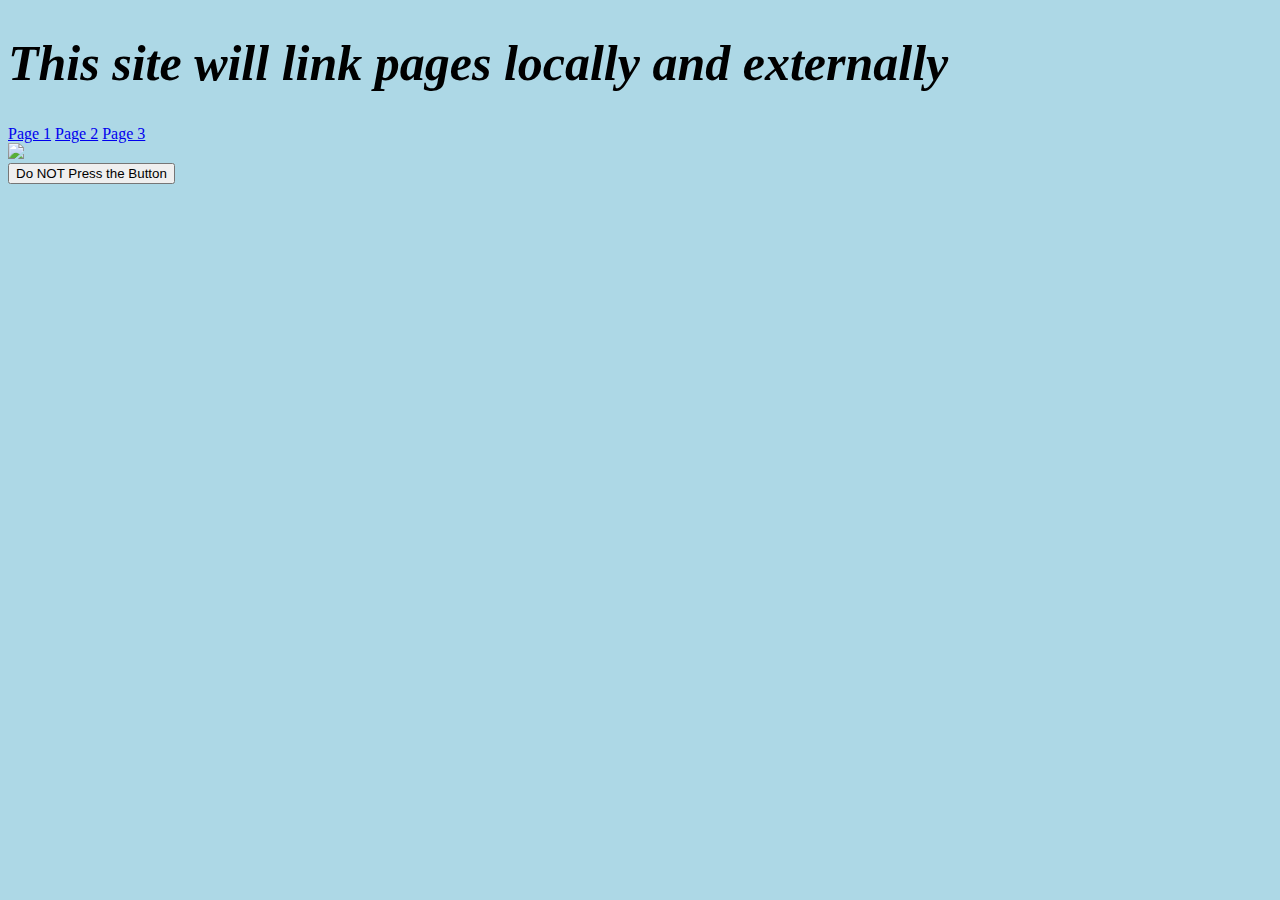
==== index.html @ 02236921 "the REAL link-practice" ====
<!DOCTYPE html>
<html>
<head>
	<title>ScriptEd Unit 9: Linking pages</title>
	
	<script src="scripts/scripts.js"></script>
    
    <link rel="stylesheet" type="text/css" href="styles/styles.css">
    
</head>
<body>
		<h1>This site will link pages locally and externally</h1>
		<a href="pages/page1.html">Page 1</a>
		<a href="pages/page2.html">Page 2</a>
		<a href="pages/page3.html">Page 3</a>
		<br><img src="images/ScriptEd.png"></br>
		<button onclick="myFunction()">Do NOT Press the Button</button>
</body>
</html>
---- styles/styles.css ----
body {
    background-color: lightblue;
}

h1 {
    font-style: italic;
    font-size: 50px;
}
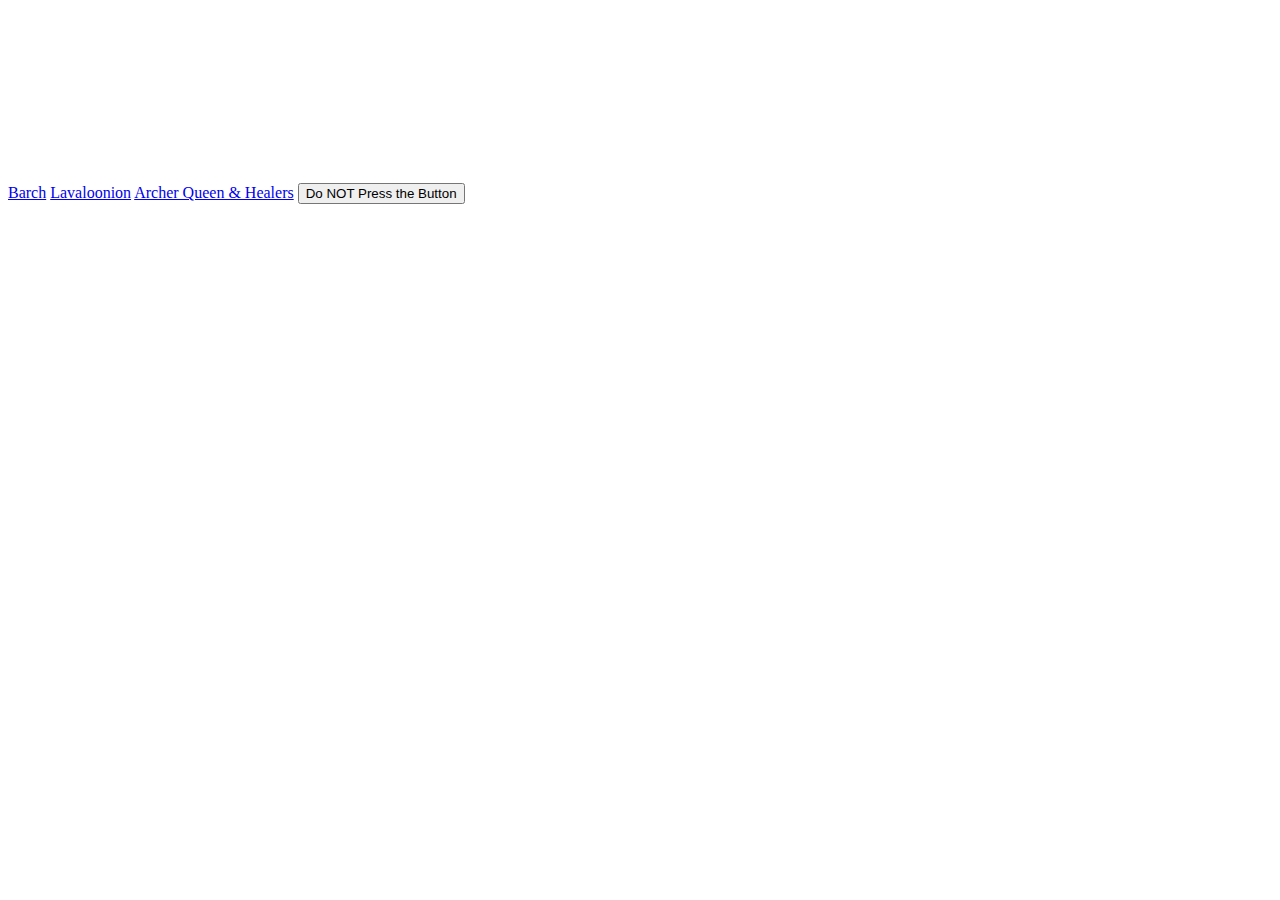
==== commit 577bae14: "1/20/16" ====
--- a/index.html
+++ b/index.html
@@ -8,12 +8,11 @@
     <link rel="stylesheet" type="text/css" href="styles/styles.css">
     
 </head>
-<body>
-		<h1>This site will link pages locally and externally</h1>
-		<a href="pages/page1.html">Page 1</a>
-		<a href="pages/page2.html">Page 2</a>
-		<a href="pages/page3.html">Page 3</a>
-		<br><img src="images/ScriptEd.png"></br>
+<body background="http://cdn.supercell.com/supercell.com/150922062722/supercell.com/files/downloads/coc_titlescreen_1400px.jpg">
+		<h1 id="index-h1">My Top 3 Favorite Clash of Clans Attack Strategies for TH9</h1>
+		<a href="pages/page1.html">Barch</a>
+		<a href="pages/page2.html">Lavaloonion</a>
+		<a href="pages/page3.html">Archer Queen & Healers</a>
 		<button onclick="myFunction()">Do NOT Press the Button</button>
 </body>
 </html>
--- a/styles/styles.css
+++ b/styles/styles.css
@@ -1,8 +1,15 @@
 body {
-    background-color: lightblue;
+    background-color: white;
 }
 
 h1 {
     font-style: italic;
     font-size: 50px;
+}
+
+#index-h1 {
+    font-size: 50px;
+    font-family: "Comic sans MS";
+    width: 1000px;
+    color: white;
 }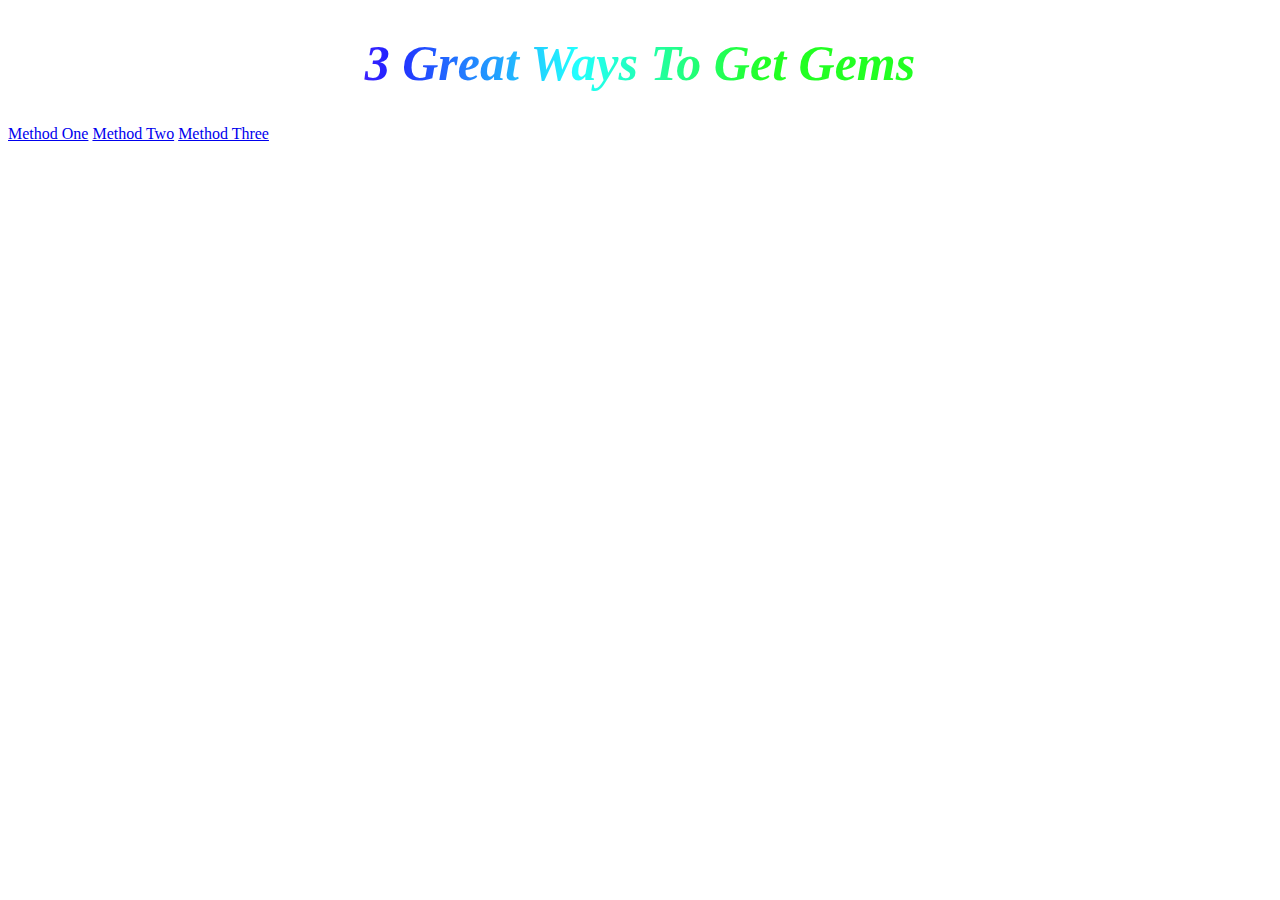
==== commit d52aa997: "2/10/16" ====
--- a/index.html
+++ b/index.html
@@ -8,11 +8,10 @@
     <link rel="stylesheet" type="text/css" href="styles/styles.css">
     
 </head>
-<body background="http://cdn.supercell.com/supercell.com/150922062722/supercell.com/files/downloads/coc_titlescreen_1400px.jpg">
-		<h1 id="index-h1">My Top 3 Favorite Clash of Clans Attack Strategies for TH9</h1>
-		<a href="pages/page1.html">Barch</a>
-		<a href="pages/page2.html">Lavaloonion</a>
-		<a href="pages/page3.html">Archer Queen & Healers</a>
-		<button onclick="myFunction()">Do NOT Press the Button</button>
+<body>
+		<h1 class="rainbow">3 Great Ways To Get Gems</h1>
+		<a href="pages/page1.html">Method One</a>
+		<a href="pages/page2.html">Method Two</a>
+		<a href="pages/page3.html">Method Three</a>
 </body>
 </html>
--- a/styles/styles.css
+++ b/styles/styles.css
@@ -1,15 +1,21 @@
 body {
-    background-color: white;
+    background-image: url('http://cdn-www.bluestacks.com/bs-images/brave-frontier-banner-logo.png');
+    background-repeat: no-repeat;
+    background-attachment: fixed;
+    background-size: 70%;
+    background-position: center;
 }
 
 h1 {
     font-style: italic;
     font-size: 50px;
+    text-align: center; 
 }
 
-#index-h1 {
-    font-size: 50px;
-    font-family: "Comic sans MS";
-    width: 1000px;
-    color: white;
+
+.rainbow {
+  background-image: -webkit-gradient( linear, left top, right top, color-stop(0, #f22), color-stop(0.15, #f2f), color-stop(0.3, #22f), color-stop(0.45, #2ff), color-stop(0.6, #2f2),color-stop(0.75, #2f2), color-stop(0.9, #ff2), color-stop(1, #f22) );
+  background-image: gradient( linear, left top, right top, color-stop(0, #f22), color-stop(0.15, #f2f), color-stop(0.3, #22f), color-stop(0.45, #2ff), color-stop(0.6, #2f2),color-stop(0.75, #2f2), color-stop(0.9, #ff2), color-stop(1, #f22) );
+  color:transparent;
+  -webkit-background-clip: text;
 }